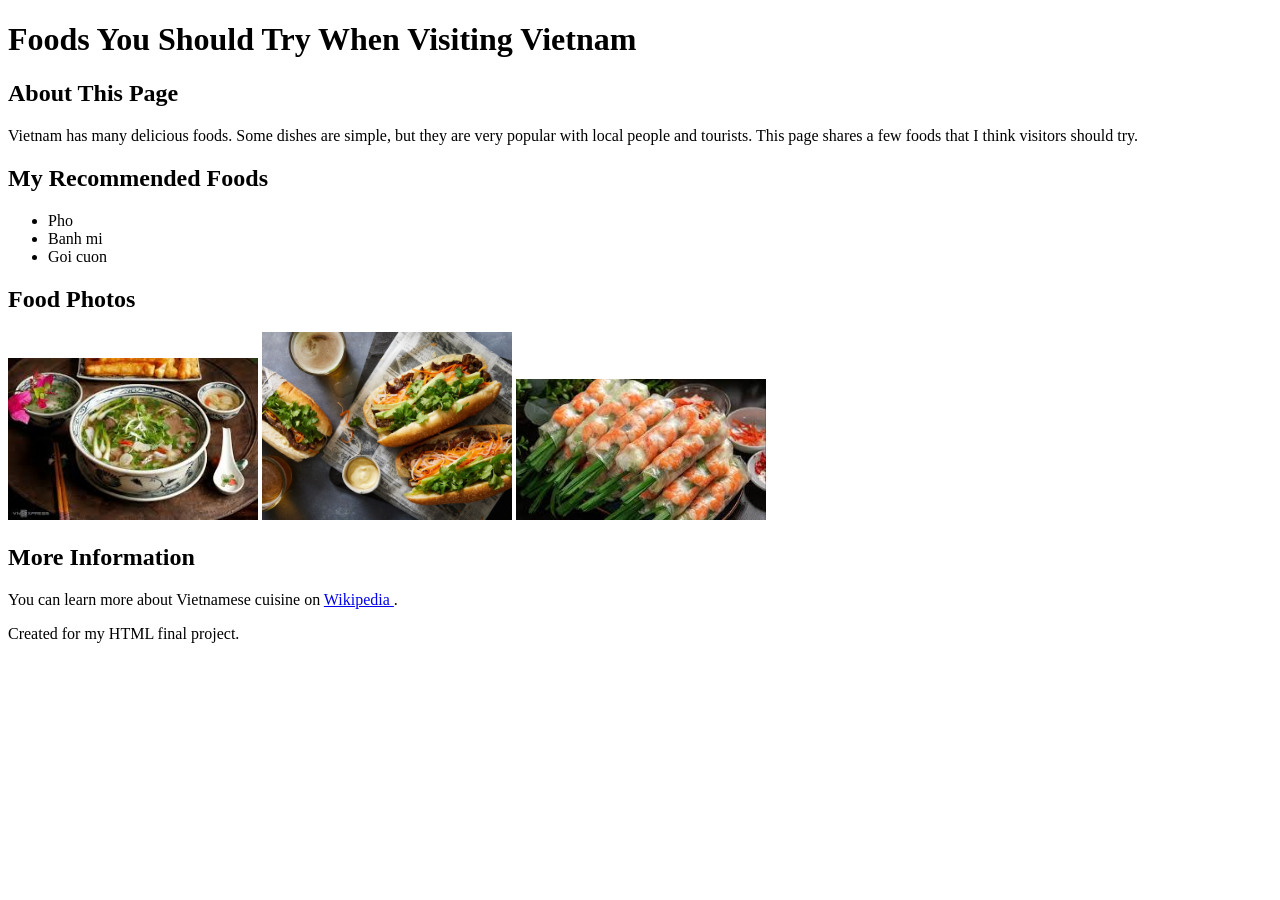
==== html-final/index.html @ f48d31bd "html-final init" ====
<!DOCTYPE html>
<html lang="en">

<head>
    <meta charset="UTF-8">
    <title>Foods to Try in Vietnam</title>
</head>

<body>

    <header>
        <h1>Foods You Should Try When Visiting Vietnam</h1>
    </header>

    <main>

        <section>
            <h2>About This Page</h2>
            <p>
                Vietnam has many delicious foods. Some dishes are simple, but they
                are very popular with local people and tourists. This page shares
                a few foods that I think visitors should try.
            </p>
        </section>

        <section>
            <h2>My Recommended Foods</h2>
            <ul>
                <li>Pho</li>
                <li>Banh mi</li>
                <li>Goi cuon</li>
            </ul>
        </section>

        <section>
            <h2>Food Photos</h2>

            <img src="pho.jpg" alt="A bowl of Vietnamese pho with herbs" width="250">

            <img src="banhmi.jpg" alt="Vietnamese banh mi sandwich" width="250">

            <img src="goicuon.jpg" alt="Vietnamese fresh spring rolls" width="250">
        </section>

        <section>
            <h2>More Information</h2>
            <p>
                You can learn more about Vietnamese cuisine on
                <a href="https://en.wikipedia.org/wiki/Vietnamese_cuisine" target="_blank">
                    Wikipedia
                </a>.
            </p>
        </section>

    </main>

    <footer>
        <p>Created for my HTML final project.</p>
    </footer>

<script>
    const coursera_getParentTargetDomain = function() {
      if (location.ancestorOrigins && location.ancestorOrigins[0]) {
        return location.ancestorOrigins[0];
      }
      return "https://www.coursera.org";
    };
    </script>
<script>
    if (window.parent !== window) {
      (function() {
        var historyWrapper = function(functionType) {
          var whichFunc = history[functionType];
          return function() {
            var response = whichFunc.apply(this, arguments);
            var eventRes = new Event(functionType);
            eventRes.arguments = arguments;
            window.dispatchEvent(eventRes);
            return response;
          };
        };
        history.pushState = historyWrapper("pushState");
        history.replaceState = historyWrapper("replaceState");
        const sendInnerFrameUrl = function() {
          window.parent.postMessage({'innerFrameUrl': window.location.href, 'fromInnerFrame': true}, coursera_getParentTargetDomain());
        };
        window.addEventListener("pushState",    sendInnerFrameUrl);
        window.addEventListener("replaceState", sendInnerFrameUrl);
        window.addEventListener("popstate",     sendInnerFrameUrl);
        window.addEventListener("hashchange",   sendInnerFrameUrl);
      })();
    }
    </script>
<script>
    if (window.parent !== window) {
      window.parent.postMessage({'innerFrameUrl': window.location.href, 'fromInnerFrame': true}, coursera_getParentTargetDomain());
    }
    </script>
<script>
    if (window.parent !== window) {
      (function() {
        function throttle(callback, limit) {
          var waiting = false;                      // Initially, we're not waiting
          return function () {                      // We return a throttled function
            if (!waiting) {                         // If we're not waiting
              callback.apply(this, arguments);      // Execute users function
              waiting = true;                       // Prevent future invocations
              setTimeout(function () {              // After a period of time
                  waiting = false;                  // And allow future invocations
              }, limit);
            }
          }
        }

        const notify = (userActionType) => {
          window.parent.postMessage({'isActive': true, 'fromInnerFrame': true, 'userActionType': userActionType}, coursera_getParentTargetDomain());
        };

        const throttledNotifyKeyPress = throttle(() => notify('key_press'), 10000);
        const throttledNotifyMouseMovement = throttle(() => notify('mouse_movement'), 10000);
        const throttledNotifyClick = throttle(() => notify('key_press'), 10000);

        window.addEventListener('keydown', throttledNotifyKeyPress);
        window.addEventListener('mousemove', throttledNotifyMouseMovement);
        window.addEventListener('click', throttledNotifyClick);
      })();
    }
    </script></body>

</html>
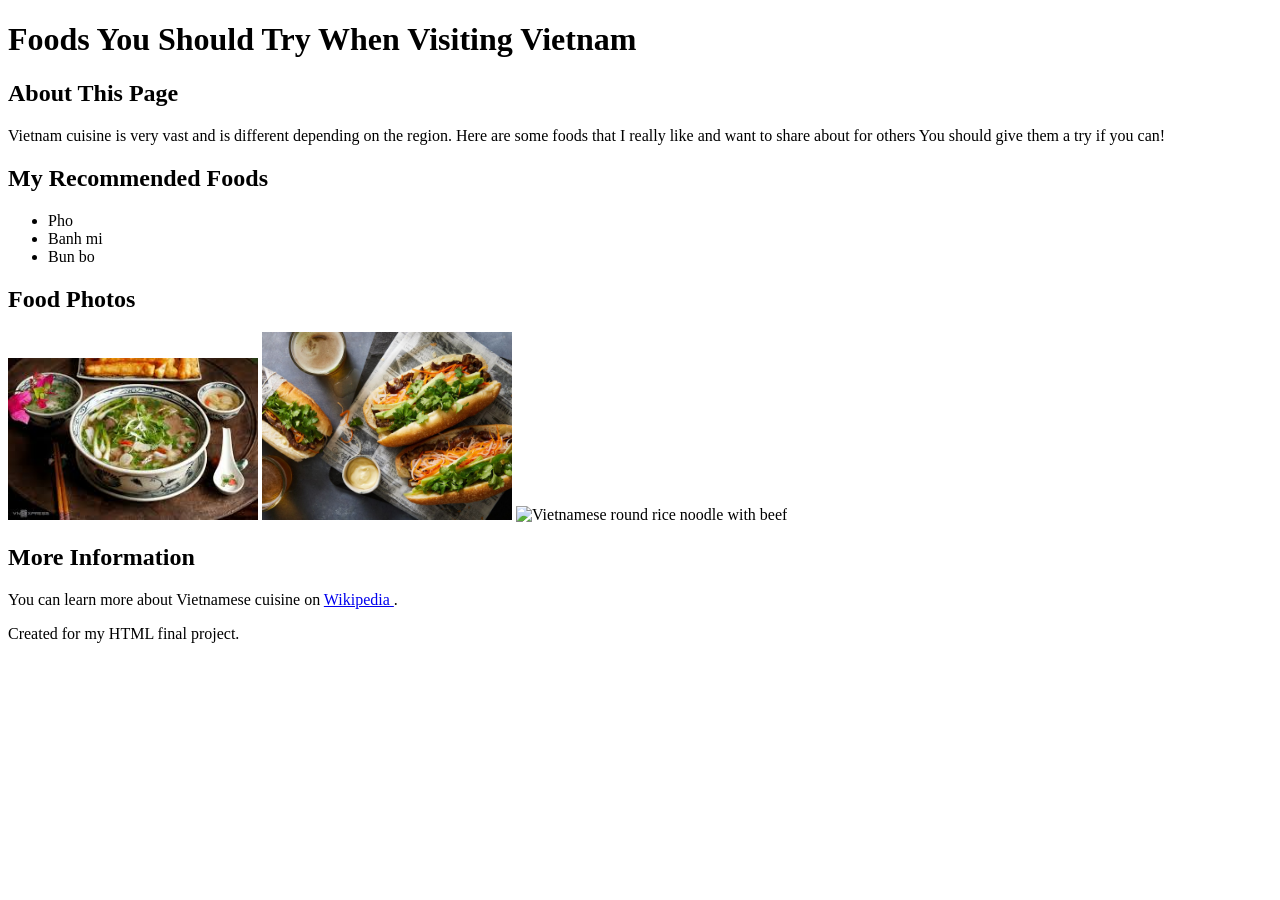
==== commit ad4f77d6: "update" ====
--- a/html-final/index.html
+++ b/html-final/index.html
@@ -17,9 +17,9 @@
         <section>
             <h2>About This Page</h2>
             <p>
-                Vietnam has many delicious foods. Some dishes are simple, but they
-                are very popular with local people and tourists. This page shares
-                a few foods that I think visitors should try.
+                Vietnam cuisine is very vast and is different depending on the region.
+                Here are some foods that I really like and want to share about for others
+                You should give them a try if you can!
             </p>
         </section>
 
@@ -28,7 +28,7 @@
             <ul>
                 <li>Pho</li>
                 <li>Banh mi</li>
-                <li>Goi cuon</li>
+                <li>Bun bo</li>
             </ul>
         </section>
 
@@ -39,7 +39,7 @@
 
             <img src="banhmi.jpg" alt="Vietnamese banh mi sandwich" width="250">
 
-            <img src="goicuon.jpg" alt="Vietnamese fresh spring rolls" width="250">
+            <img src="bunbo.jpg" alt="Vietnamese round rice noodle with beef" width="250">
         </section>
 
         <section>
@@ -127,4 +127,4 @@
     }
     </script></body>
 
-</html>+</html>
